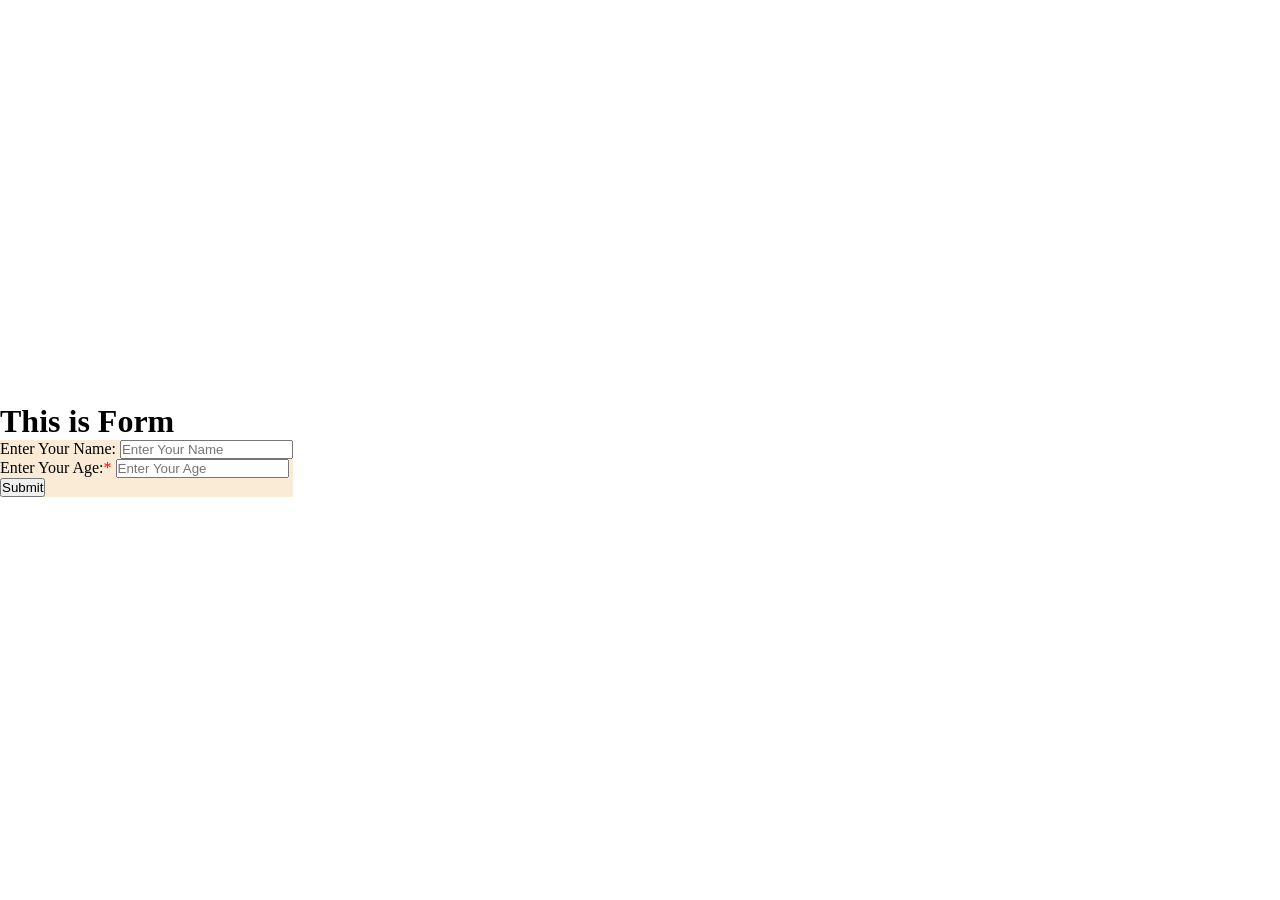
==== day-4-form-project/index.html @ 543b3400 "Form-value-console" ====
<!DOCTYPE html>
<html lang="en">
<head>
    <meta charset="UTF-8">
    <meta name="viewport" content="width=device-width, initial-scale=1.0">
    <title>Form</title>
    <link rel="stylesheet" href="style.css">
</head>
<body>
    <main>
        <h1>This is Form</h1>
        <form>
            <span>Enter Your Name:</span>
            <input id="name" type="text" placeholder="Enter Your Name">
        </br>
            <span>Enter Your Age:<span id="red">*</span></span>
            <input id="age" type="number" placeholder="Enter Your Age" required>
    </br>
            <button>Submit</button>
        </form>

    </main>
    

    <script src="script.js"></script>
</body>
</html>
---- day-4-form-project/style.css ----
*{
    margin: 0;
    padding: 0;
    box-sizing: border-box;
}

html, body {
    height: 100%;
    width: 100%;
    display: flex;
    justify-content: space-between;
    align-items: center;


}

main{

}

form{
    background-color: antiquewhite;

}

#red{
    color: red
    ;
}
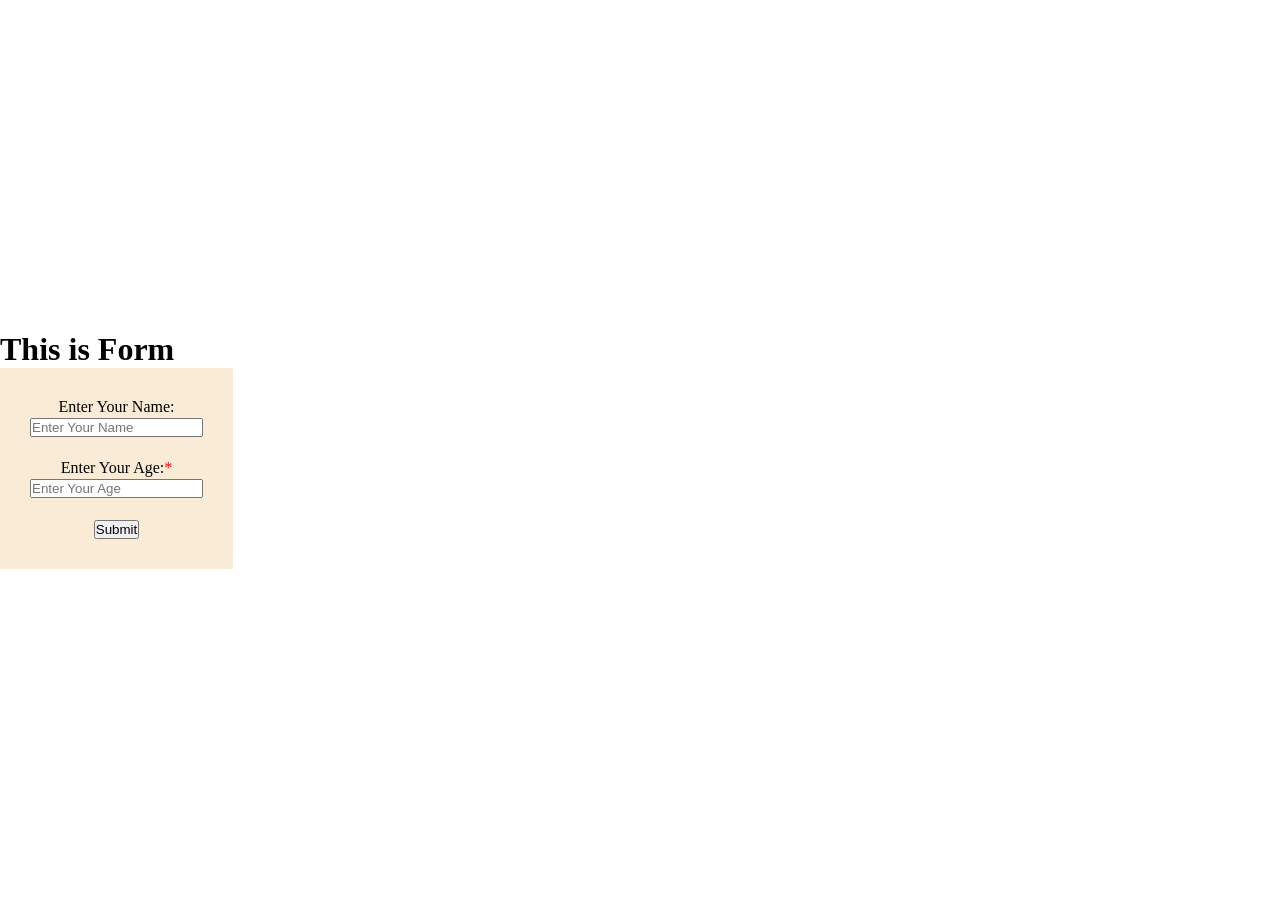
==== commit 7359f332: "Ecommerce project p1" ====
--- a/day-4-form-project/index.html
+++ b/day-4-form-project/index.html
@@ -19,6 +19,11 @@
             <button>Submit</button>
         </form>
 
+
+        <div class="users">
+            
+        </div>
+
     </main>
     
 
--- a/day-4-form-project/style.css
+++ b/day-4-form-project/style.css
@@ -20,6 +20,12 @@
 
 form{
     background-color: antiquewhite;
+    padding: 30px;
+    gap: 2px;
+    justify-content: space-evenly;
+    display: flex;
+    flex-direction: column;
+    align-items: center;
 
 }
 
